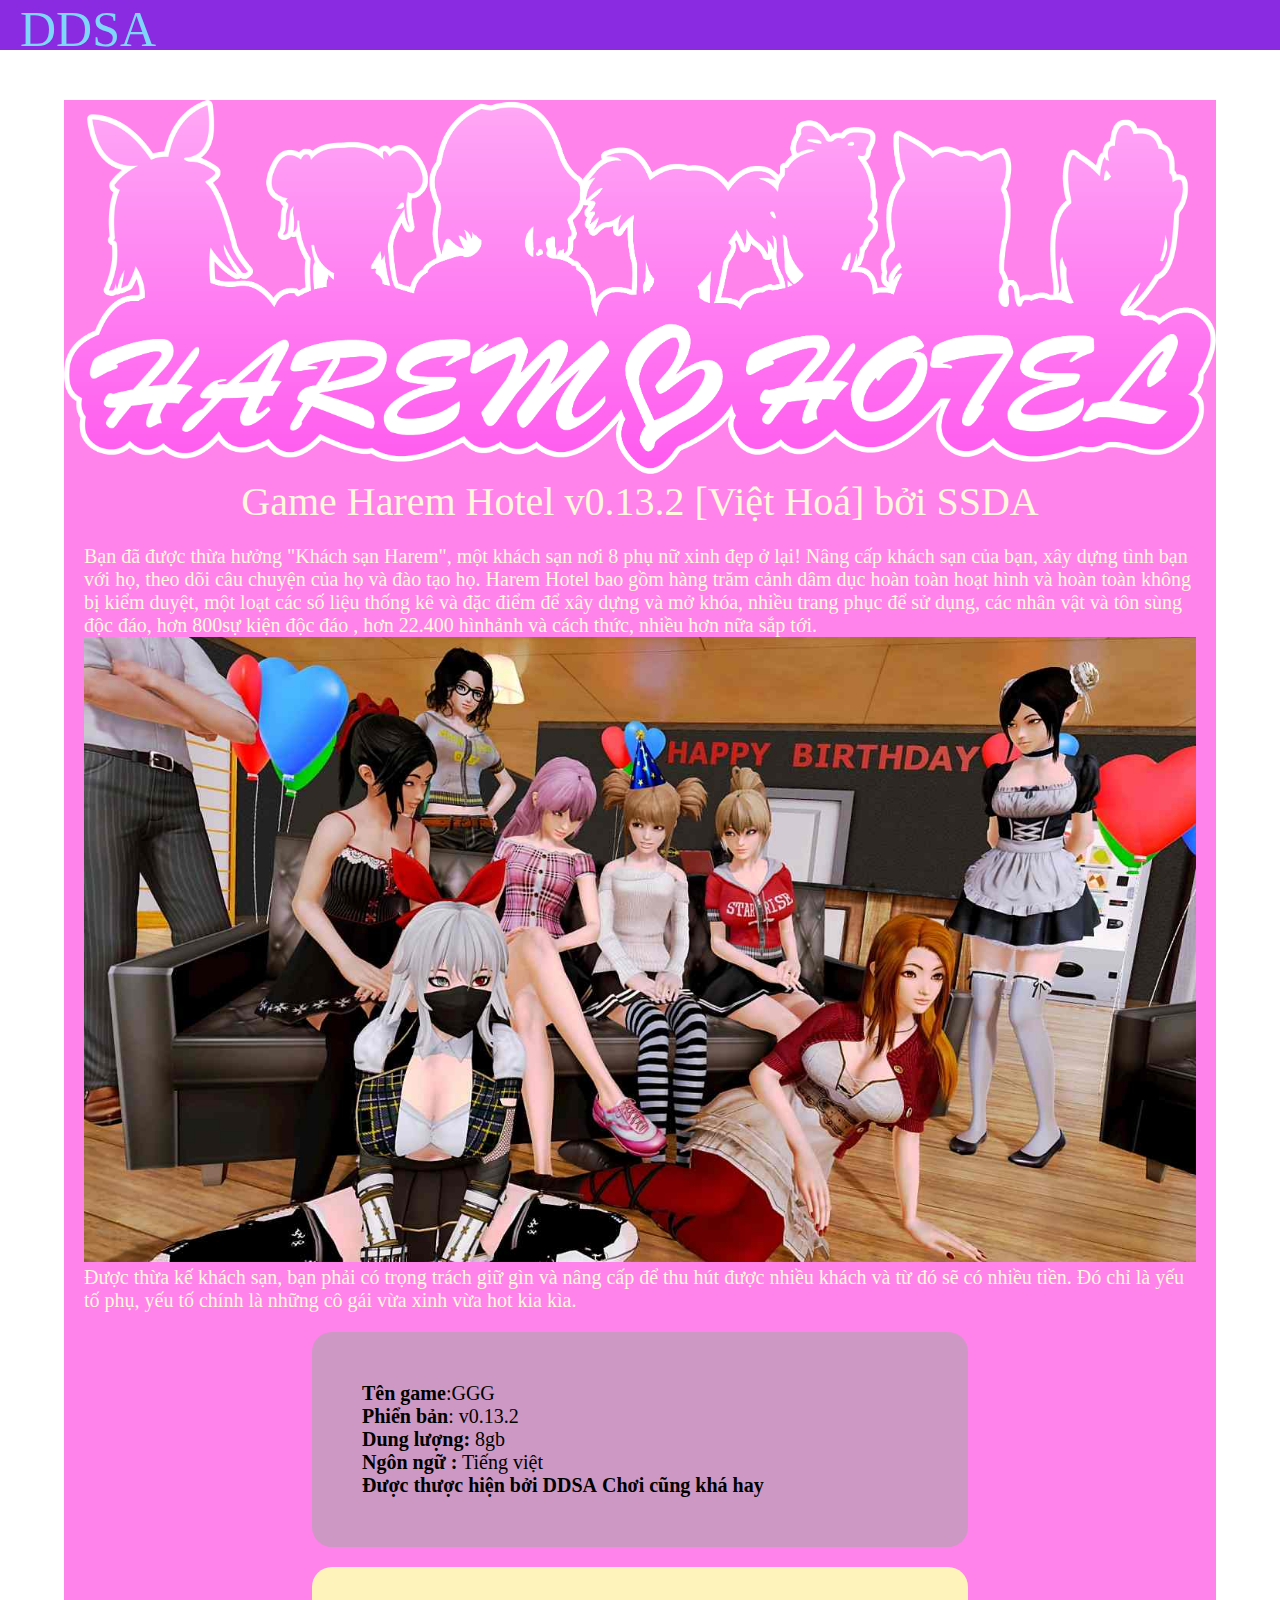
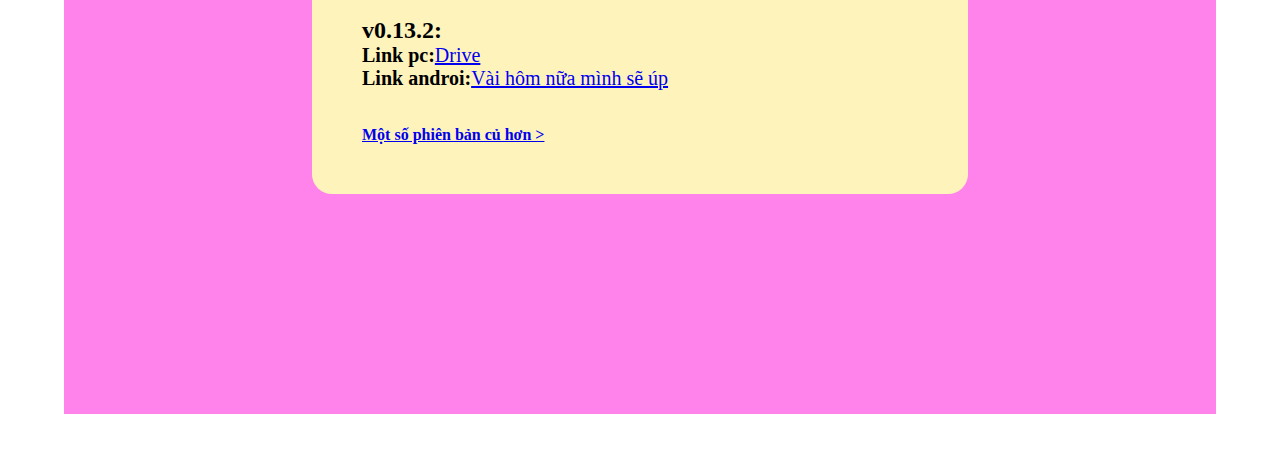
==== harem_hotel.html @ a01992f8 "first commit" ====
<!DOCTYPE html>
<html lang="en">
<head>
    <meta charset="UTF-8">
    <meta http-equiv="X-UA-Compatible" content="IE=edge">
    <meta name="viewport" content="width=device-width, initial-scale=1.0">
    <title>Document</title>
    <link rel="stylesheet" href="./css-harem_hotel.css">
</head>
<body>
    <div class="tab_menu">
        <a href="" class="logo">DDSA</a>
    </div>
    <div class="main">
        <img src="hFDaBg.png" class="bk">
        <p class="name_game">Game Harem Hotel v0.13.2 [Việt Hoá] bởi SSDA</p>
        <div class="contet">
            <p>Bạn đã được thừa hưởng "Khách sạn Harem", một khách sạn nơi 8 phụ nữ xinh đẹp ở lại! Nâng cấp khách sạn của bạn, xây dựng tình bạn với họ, theo dõi câu chuyện của họ và đào tạo họ. Harem Hotel bao gồm hàng trăm cảnh dâm dục hoàn toàn hoạt hình và hoàn toàn không bị kiểm duyệt, một loạt các số liệu thống kê và đặc điểm để xây dựng và mở khóa, nhiều trang phục để sử dụng, các nhân vật và tôn sùng độc đáo, hơn 800sự kiện độc đáo , hơn 22.400 hìnhảnh và cách thức, nhiều hơn nữa sắp tới.</p>
            <img src="./ash_birth114a1.jpg" alt="" srcset="">
            <p>Được thừa kế khách sạn, bạn phải có trọng trách giữ gìn và nâng cấp để thu hút được nhiều khách và từ đó sẽ có nhiều tiền. Đó chỉ là yếu tố phụ, yếu tố chính là những cô gái vừa xinh vừa hot kia kìa.</p>
            <div class="info_game">
                <strong>Tên game</strong>:GGG <br>
                <Strong>Phiển bản</Strong>: v0.13.2 <br>
                <strong>Dung lượng:</strong> 8gb <br>
                <strong>Ngôn ngữ :</strong> Tiếng việt <br>
                <strong>Được thược hiện bởi DDSA</strong>
                <strong>Chơi cũng khá hay</strong>
            </div>
            <div class="dow_game">
                <h2>v0.13.2:</h2>
                 <p><strong>Link pc:</strong><a href="#">Drive</a></p>
                 <p><strong>Link androi:</strong><a href="#">Vài hôm nữa mình sẽ úp</a></p>
                 <br>
                 <br>
                 <strong><a href="harem_hotel_v">Một số phiên bản củ hơn ></a></strong>
            </div>
        </div>
    </div>
</body>
</html>
---- css-harem_hotel.css ----
*{
    margin: 0;
    
}
body{
    background-image: url(./img/PWFZNp.jpg);
    background-size: cover;
}
.tab_menu{
    position: relative;
    width:100%;
    height:50px;
    background-color: blueviolet;
}
.logo{
    margin-left: 20px;
    font-size: 50px;
    font-family: "Nervous Rex";
    src: url("nervous_rex.ttf");
    text-decoration: none;
    color: rgb(126, 215, 250);
}
.main{
    width: 90%;
    background-color: rgba(255, 0, 212, 0.486);
    background-size: cover;
    margin: 50px auto;
    padding-bottom: 200px;
}
.name_game{
    margin: 0;
    font-size: 40px;
    text-align: center;
    color: cornsilk;
}
.bk{
    width: 100%;
}
.contet{
    padding: 20px 20px;
}
.contet p {
    font-size: 20px;
    color: cornsilk;
}
.contet img{
    width: 100%;
}
.info_game{
    border-radius: 20px;
    margin: 20px auto;
    padding: 50px 50px;
    width: 50%;
    background-color:rgba(169, 169, 169, 0.582);
    font-size: 20px;
}
.dow_game{
    margin: 0 auto;
    padding: 50px 50px;
    width: 50%;
background-color: rgb(255, 243, 188);
border-radius: 20px;
}
.dow_game p{
    color: black;
}
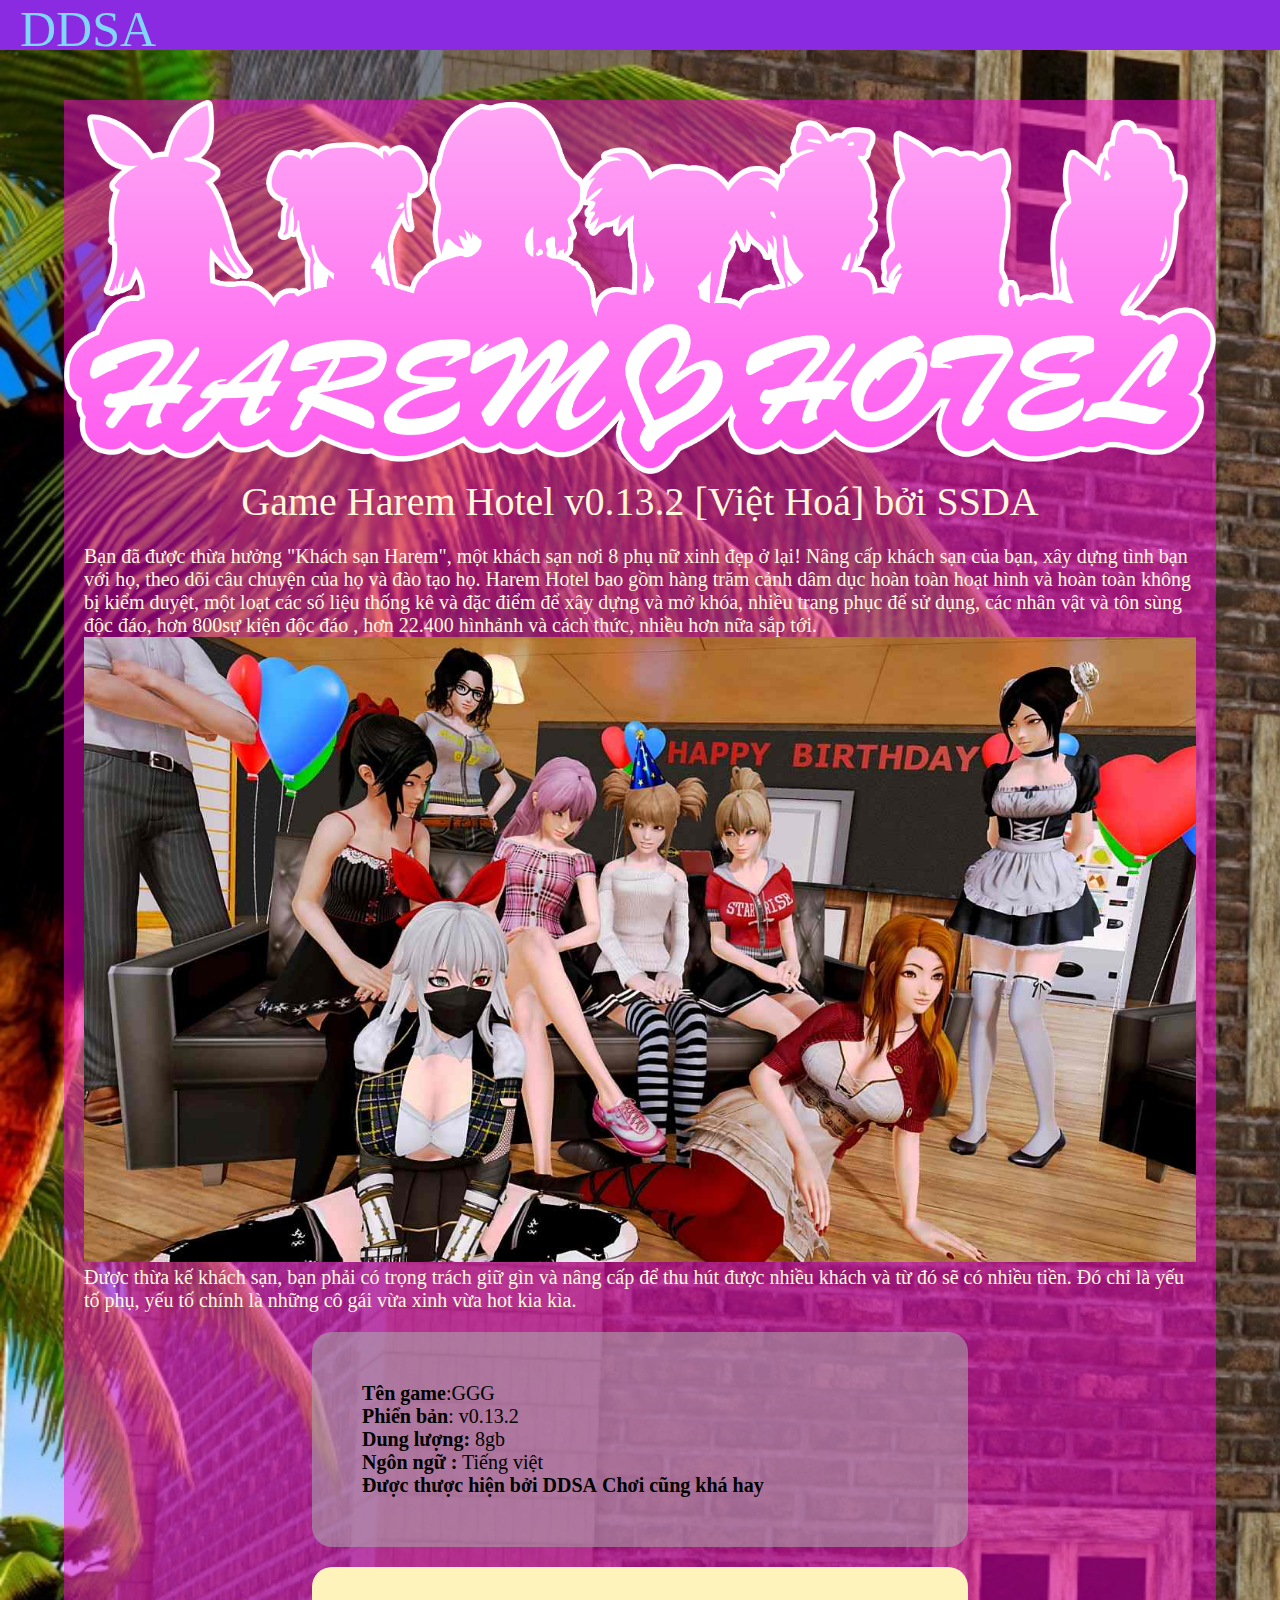
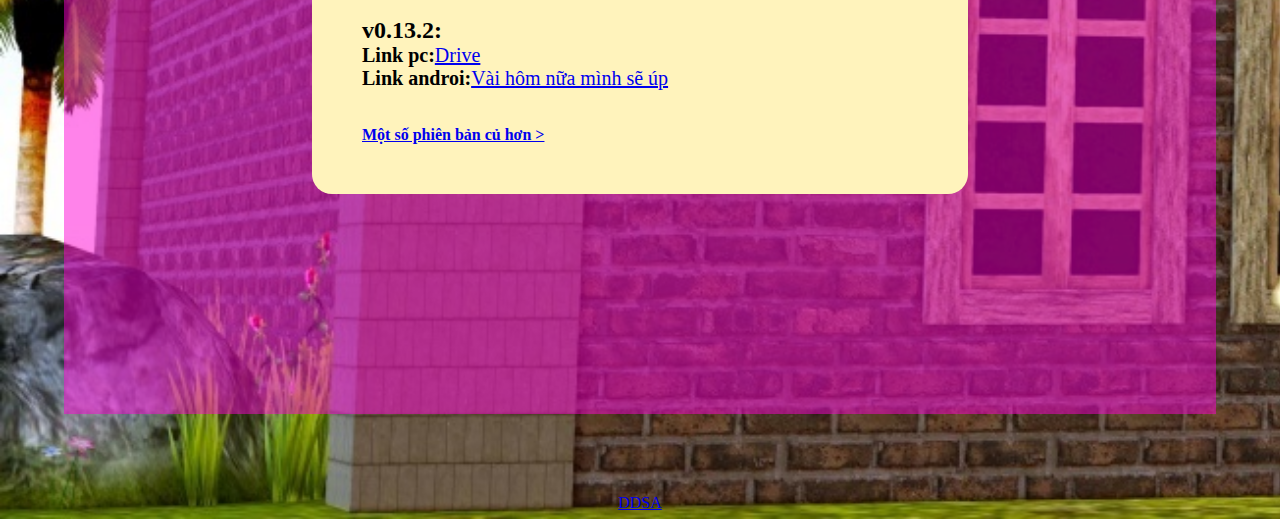
==== commit 3c4bf789: "Update harem_hotel.html" ====
--- a/harem_hotel.html
+++ b/harem_hotel.html
@@ -36,5 +36,6 @@
             </div>
         </div>
     </div>
+    <div class="facebook" style="margin: 0 auto;width: 90%;text-align: center;"><a href="https://www.facebook.com/ddsa.game.hen"><i class="fa fa-facebook-official" style="font-size:48px;color:rgb(21, 95, 255)"></i>DDSA</a></div>
 </body>
-</html>+</html>
--- a/css-harem_hotel.css
+++ b/css-harem_hotel.css
@@ -3,7 +3,7 @@
     
 }
 body{
-    background-image: url(./img/PWFZNp.jpg);
+    background-image: url(PWFZNp.jpg);
     background-size: cover;
 }
 .tab_menu{
@@ -63,4 +63,4 @@
 }
 .dow_game p{
     color: black;
-}+}
